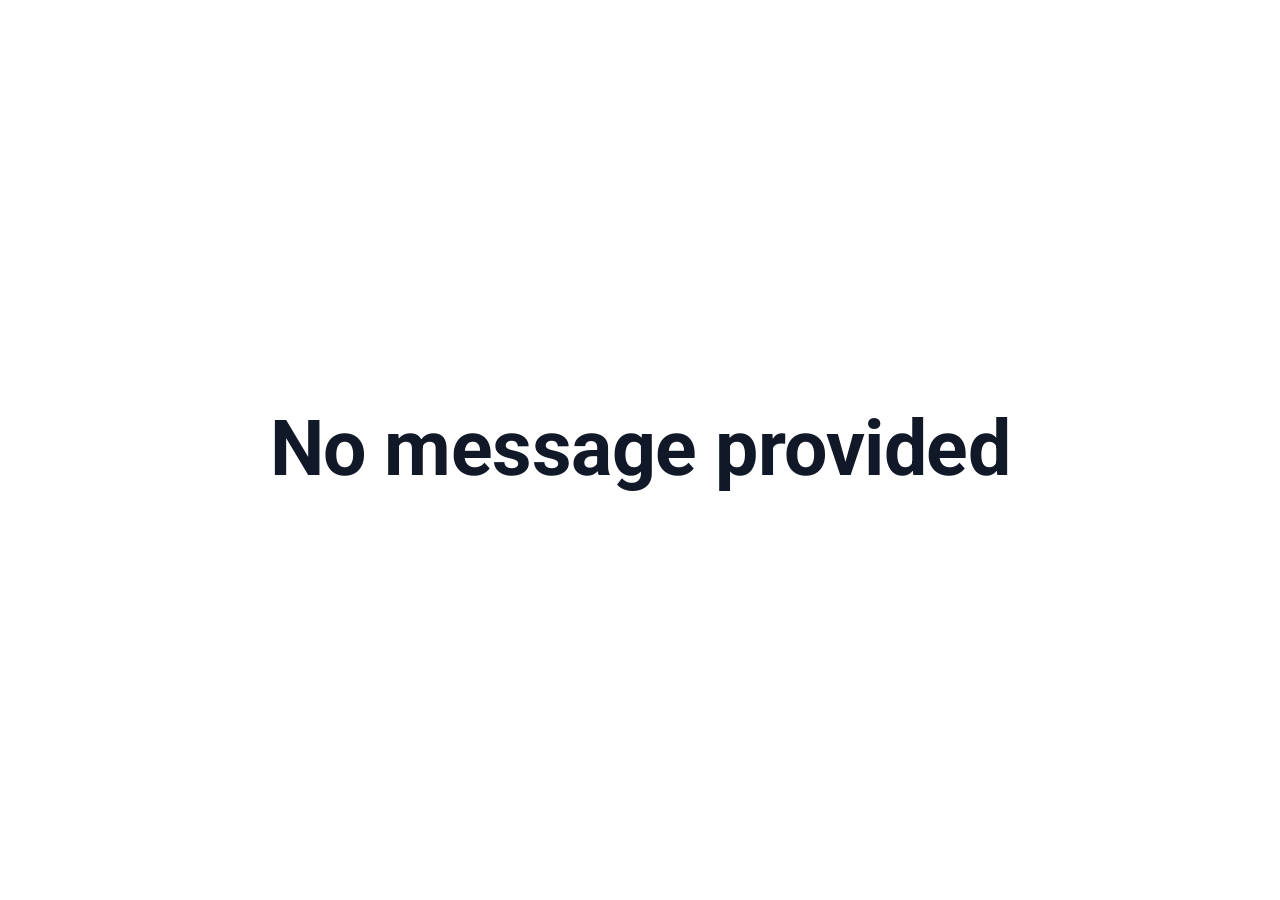
==== index.html @ 2d24b263 "Creating index.html" ====
<!DOCTYPE html>
<html lang="en">
<head>
  <meta charset="utf-8">
  <title>Text Display</title>
  
  <link rel="preconnect" href="https://fonts.googleapis.com">
  <link rel="preconnect" href="https://fonts.gstatic.com" crossorigin>
  <link href="https://fonts.googleapis.com/css2?family=Google+Sans+Flex:wght@400;600;700;800;900&family=Outfit:wght@600;800&family=Roboto:wght@400;700;900&display=swap" rel="stylesheet">

  <style>
    * { box-sizing: border-box; }
    html, body {
      margin: 0;
      padding: 0;
      width: 100vw;
      height: 100vh;
      display: flex;
      flex-direction: column;
      justify-content: center;
      align-items: center;
      text-align: center;
      font-family: 'Google Sans Flex', 'Google Sans', 'Roboto', sans-serif;
      overflow: hidden;
      transition: background 0.3s, color 0.3s;
    }
    .container {
      max-width: 90vw;
      padding: 4vh 4vw;
    }
    h1 {
      margin: 0 0 2.5vh 0;
      font-size: 3.5vw;
      font-weight: 800;
      opacity: 0.75;
      text-transform: uppercase;
      letter-spacing: 2px;
    }
    .text {
      margin: 0;
      font-size: 6vw;
      font-weight: 700;
      line-height: 1.25;
      white-space: pre-wrap;
      word-break: break-word;
      letter-spacing: -0.5px;
    }
  </style>
</head>
<body>
  <div class="container">
    <h1 id="title"></h1>
    <div class="text" id="text">Loading...</div>
  </div>

  <script>
    function getParam(name) {
      const href = window.location.href;
      const regex = new RegExp('[?&]' + name + '=([^&]*)', 'i');
      const match = href.match(regex);
      return match ? decodeURIComponent(match[1].replace(/\+/g, ' ')) : null;
    }

    const textParam = getParam('text') || getParam('msg') || 'No message provided';
    const titleParam = getParam('title') || '';
    const bgParam = getParam('bg') || 'ffffff';
    const colorParam = getParam('color') || '111827';
    const sizeParam = getParam('size');
    const fontParam = getParam('font');

    const formatColor = c => (c.startsWith('#') || c.startsWith('rgb')) ? c : '#' + c;
    document.body.style.background = formatColor(bgParam);
    document.body.style.color = formatColor(colorParam);

    if (fontParam) {
      document.body.style.fontFamily = `'${fontParam}', 'Google Sans Flex', 'Roboto', sans-serif`;
    }

    const textEl = document.getElementById('text');
    textEl.textContent = textParam;
    if (sizeParam) {
      textEl.style.fontSize = sizeParam;
    }

    const titleEl = document.getElementById('title');
    if (titleParam) {
      titleEl.textContent = titleParam;
    } else {
      titleEl.style.display = 'none';
    }
  </script>
</body>
</html>
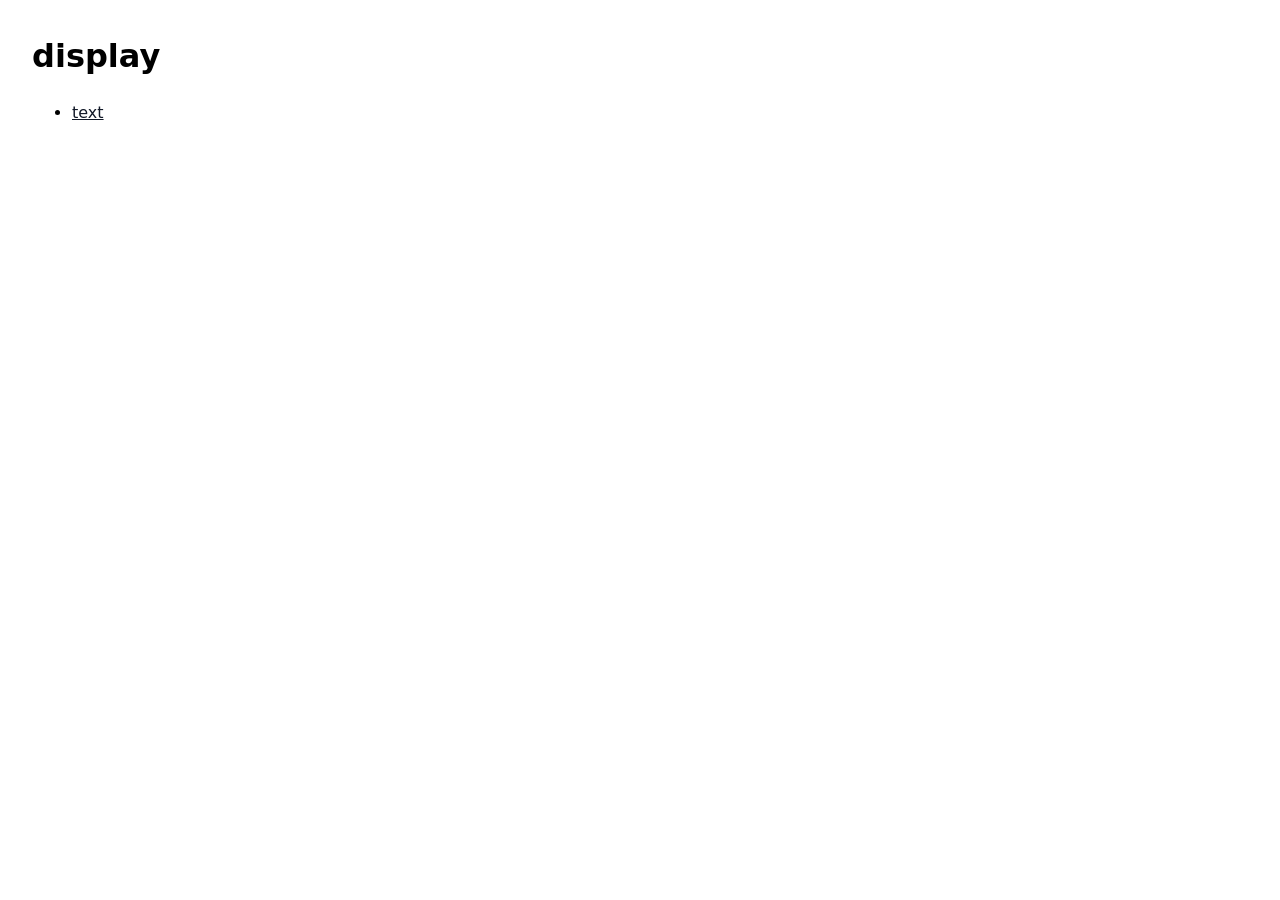
==== commit 5fe0b650: "Move Text Display under text/ and add a root hub page. Co-authored-by: Cursor <cursoragent@cursor.co" ====
--- a/index.html
+++ b/index.html
@@ -2,92 +2,21 @@
 <html lang="en">
 <head>
   <meta charset="utf-8">
-  <title>Text Display</title>
-  
-  <link rel="preconnect" href="https://fonts.googleapis.com">
-  <link rel="preconnect" href="https://fonts.gstatic.com" crossorigin>
-  <link href="https://fonts.googleapis.com/css2?family=Google+Sans+Flex:wght@400;600;700;800;900&family=Outfit:wght@600;800&family=Roboto:wght@400;700;900&display=swap" rel="stylesheet">
-
+  <title>display</title>
+  <meta name="viewport" content="width=device-width, initial-scale=1">
   <style>
-    * { box-sizing: border-box; }
-    html, body {
-      margin: 0;
-      padding: 0;
-      width: 100vw;
-      height: 100vh;
-      display: flex;
-      flex-direction: column;
-      justify-content: center;
-      align-items: center;
-      text-align: center;
-      font-family: 'Google Sans Flex', 'Google Sans', 'Roboto', sans-serif;
-      overflow: hidden;
-      transition: background 0.3s, color 0.3s;
+    body {
+      margin: 2rem;
+      font-family: system-ui, sans-serif;
+      line-height: 1.5;
     }
-    .container {
-      max-width: 90vw;
-      padding: 4vh 4vw;
-    }
-    h1 {
-      margin: 0 0 2.5vh 0;
-      font-size: 3.5vw;
-      font-weight: 800;
-      opacity: 0.75;
-      text-transform: uppercase;
-      letter-spacing: 2px;
-    }
-    .text {
-      margin: 0;
-      font-size: 6vw;
-      font-weight: 700;
-      line-height: 1.25;
-      white-space: pre-wrap;
-      word-break: break-word;
-      letter-spacing: -0.5px;
-    }
+    a { color: #111827; }
   </style>
 </head>
 <body>
-  <div class="container">
-    <h1 id="title"></h1>
-    <div class="text" id="text">Loading...</div>
-  </div>
-
-  <script>
-    function getParam(name) {
-      const href = window.location.href;
-      const regex = new RegExp('[?&]' + name + '=([^&]*)', 'i');
-      const match = href.match(regex);
-      return match ? decodeURIComponent(match[1].replace(/\+/g, ' ')) : null;
-    }
-
-    const textParam = getParam('text') || getParam('msg') || 'No message provided';
-    const titleParam = getParam('title') || '';
-    const bgParam = getParam('bg') || 'ffffff';
-    const colorParam = getParam('color') || '111827';
-    const sizeParam = getParam('size');
-    const fontParam = getParam('font');
-
-    const formatColor = c => (c.startsWith('#') || c.startsWith('rgb')) ? c : '#' + c;
-    document.body.style.background = formatColor(bgParam);
-    document.body.style.color = formatColor(colorParam);
-
-    if (fontParam) {
-      document.body.style.fontFamily = `'${fontParam}', 'Google Sans Flex', 'Roboto', sans-serif`;
-    }
-
-    const textEl = document.getElementById('text');
-    textEl.textContent = textParam;
-    if (sizeParam) {
-      textEl.style.fontSize = sizeParam;
-    }
-
-    const titleEl = document.getElementById('title');
-    if (titleParam) {
-      titleEl.textContent = titleParam;
-    } else {
-      titleEl.style.display = 'none';
-    }
-  </script>
+  <h1>display</h1>
+  <ul>
+    <li><a href="text/">text</a></li>
+  </ul>
 </body>
 </html>
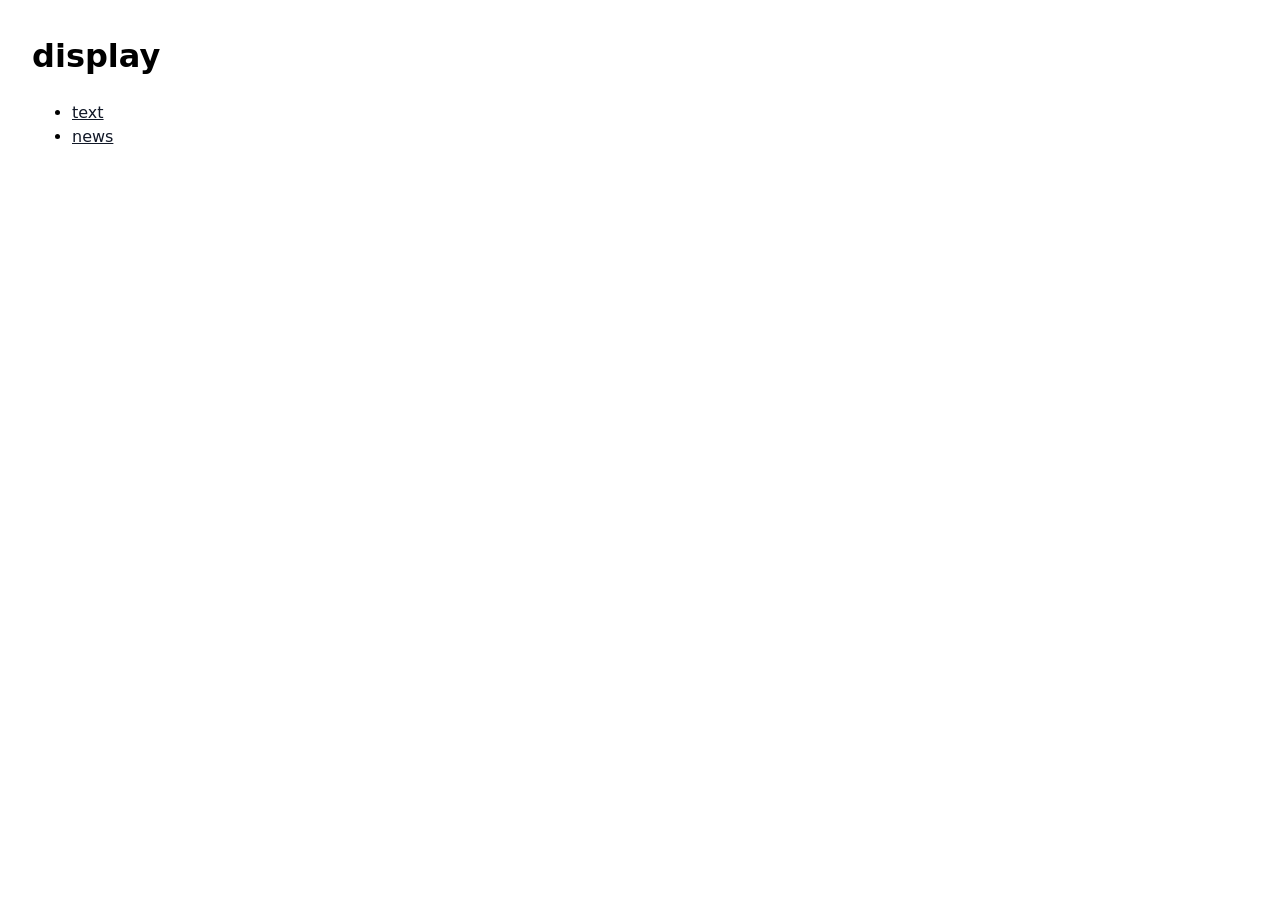
==== commit ae109412: "Add news broadcast page with split HTML/CSS/JS. Co-authored-by: Cursor <cursoragent@cursor.com>" ====
--- a/index.html
+++ b/index.html
@@ -17,6 +17,7 @@
   <h1>display</h1>
   <ul>
     <li><a href="text/">text</a></li>
+    <li><a href="news/">news</a></li>
   </ul>
 </body>
 </html>
